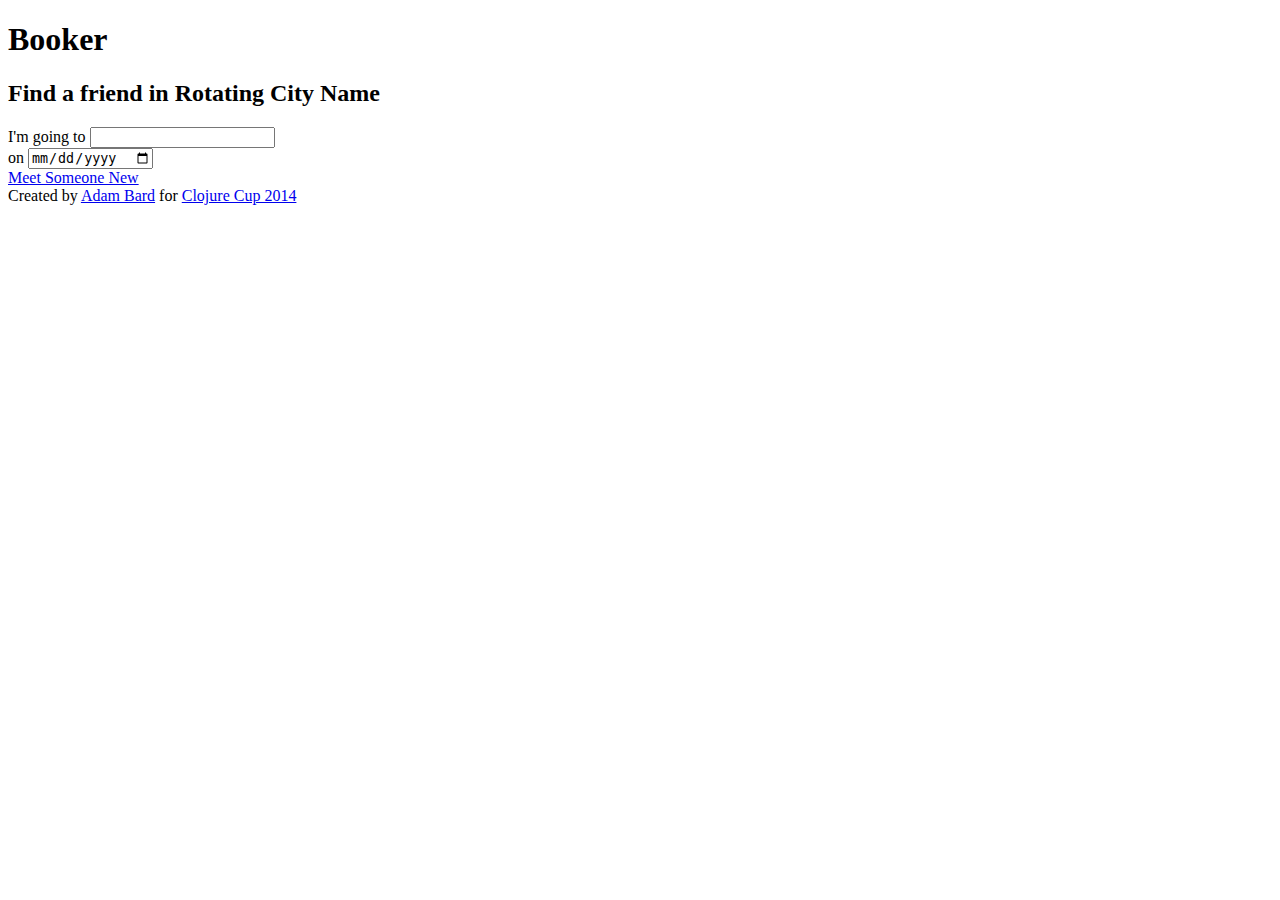
==== resources/public/index.html @ 8d532ca2 "Initial commit" ====
<!DOCTYPE html>
<html>
  <head>
    <meta charset='utf-8'>
    <meta content='IE=edge,chrome=1' http-equiv='X-UA-Compatible'>
    <meta content='' name='description'>
    <title>
      Subbub: Your subscription storefront in minutes
    </title>
    <link href="/css/base.css" media="screen" rel="stylesheet" type="text/css" />
    <link href="/css/skeleton.css" media="screen" rel="stylesheet" type="text/css" />
    <link href="/css/layout.css" media="screen" rel="stylesheet" type="text/css" />
    <link href="/css/screen.css" media="screen" rel="stylesheet" type="text/css" />
    <script src="/js/all.js" type="text/javascript"></script>
  </head>
  <body class='index'>
    <div class='splash'>
      <div class='container'>
        <div class='welcome row'>
          <h1>Booker</h1>
          <h2>
            Find a friend in
            <span class='city_name'>Rotating City Name</span>
          </h2>
        </div>
        <div class='row inputs'>
          <div class='six columns'>
            <label>I'm going to</label>
            <input class='destination' name='destination' type='text'>
          </div>
          <div class='six columns'>
            <label>on</label>
            <input class='date' name='date' type='date'>
          </div>
          <div class='four columns btn'>
            <a class='button submit' href='#'>Meet Someone New</a>
          </div>
        </div>
      </div>
    </div>
    <div class='footer'>
      <div class='container'>
        <div class='copyright'>
          Created by
          <a href='http://adambard.com/'>Adam Bard</a>
          for
          <a href='https://clojurecup.com/'>Clojure Cup 2014</a>
        </div>
      </div>
    </div>
    <script>
      (function(i,s,o,g,r,a,m){i['GoogleAnalyticsObject']=r;i[r]=i[r]||function(){
      (i[r].q=i[r].q||[]).push(arguments)},i[r].l=1*new Date();a=s.createElement(o),
      m=s.getElementsByTagName(o)[0];a.async=1;a.src=g;m.parentNode.insertBefore(a,m)
      })(window,document,'script','//www.google-analytics.com/analytics.js','ga');
      
      ga('create', 'UA-XXXXXXXX-XX', 'mydomain.com');
      ga('send', 'pageview');
    </script>
  </body>
</html>
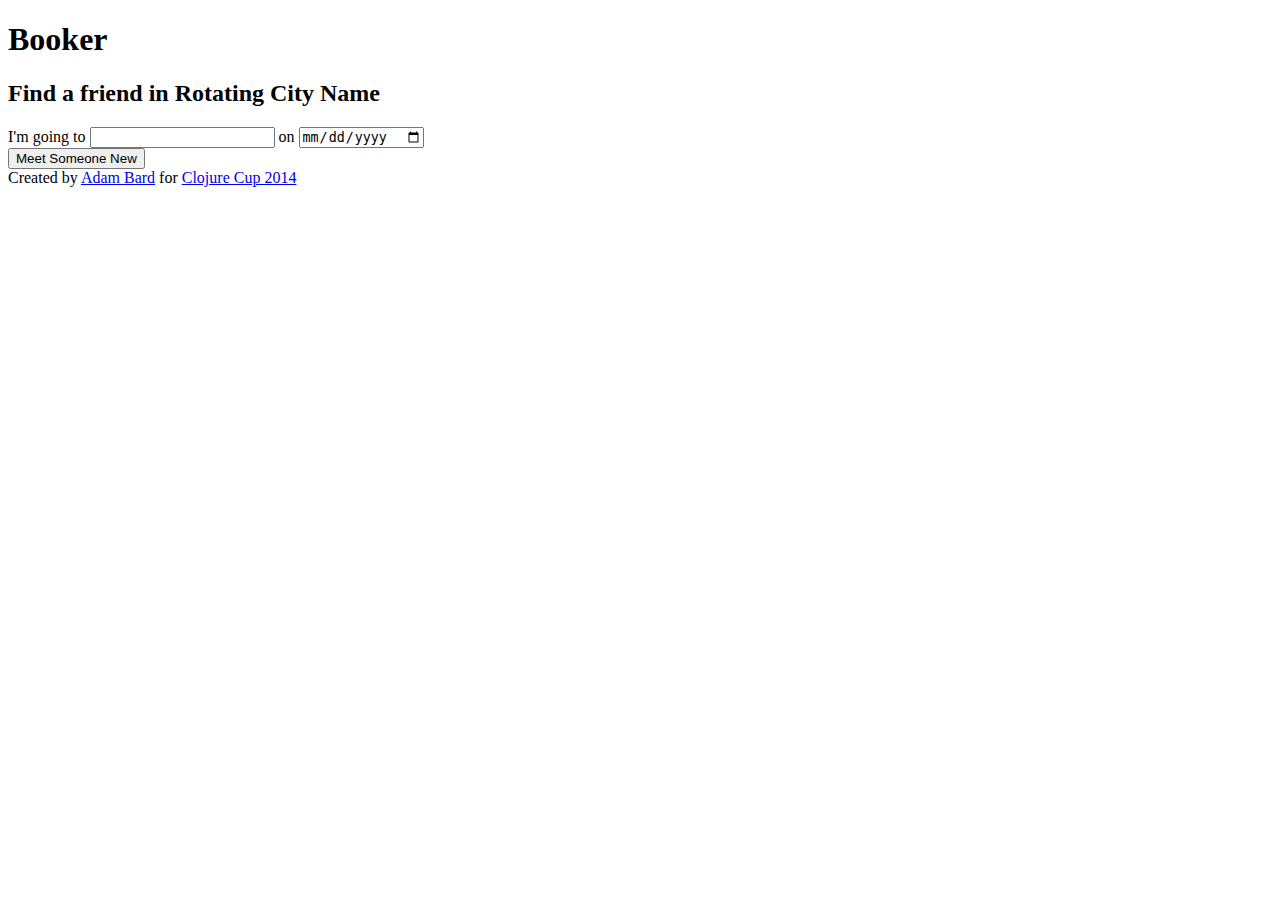
==== commit 6fc1f2a0: "Fixed some UI quirks" ====
--- a/resources/public/index.html
+++ b/resources/public/index.html
@@ -5,13 +5,14 @@
     <meta content='IE=edge,chrome=1' http-equiv='X-UA-Compatible'>
     <meta content='' name='description'>
     <title>
-      Subbub: Your subscription storefront in minutes
+      Search Results | Booker
     </title>
+    <link href='http://fonts.googleapis.com/css?family=Oxygen:400,700,300' rel='stylesheet' type='text/css'>
     <link href="/css/base.css" media="screen" rel="stylesheet" type="text/css" />
     <link href="/css/skeleton.css" media="screen" rel="stylesheet" type="text/css" />
     <link href="/css/layout.css" media="screen" rel="stylesheet" type="text/css" />
     <link href="/css/screen.css" media="screen" rel="stylesheet" type="text/css" />
-    <script src="/js/all.js" type="text/javascript"></script>
+    <link href="/css/pikaday.css" media="screen" rel="stylesheet" type="text/css" />
   </head>
   <body class='index'>
     <div class='splash'>
@@ -20,20 +21,24 @@
           <h1>Booker</h1>
           <h2>
             Find a friend in
-            <span class='city_name'>Rotating City Name</span>
+            <span id='city-name'>Rotating City Name</span>
           </h2>
         </div>
-        <div class='row inputs'>
-          <div class='six columns'>
-            <label>I'm going to</label>
-            <input class='destination' name='destination' type='text'>
-          </div>
-          <div class='six columns'>
-            <label>on</label>
-            <input class='date' name='date' type='date'>
-          </div>
-          <div class='four columns btn'>
-            <a class='button submit' href='#'>Meet Someone New</a>
+        <div class='row' id='inputs-row'>
+          <div id='inputs'>
+            <form action='/search/'>
+              <div class='twelve columns'>
+                <div class='p'>
+                  I'm going to
+                  <input class='destination' name='destination' type='text'>
+                  on
+                  <input class='date' name='date' type='date'>
+                </div>
+              </div>
+              <div class='four columns btn'>
+                <button class='button submit' href='#'>Meet Someone New</button>
+              </div>
+            </form>
           </div>
         </div>
       </div>
@@ -48,6 +53,7 @@
         </div>
       </div>
     </div>
+    <script src="/js/booker.min.js" type="text/javascript"></script>
     <script>
       (function(i,s,o,g,r,a,m){i['GoogleAnalyticsObject']=r;i[r]=i[r]||function(){
       (i[r].q=i[r].q||[]).push(arguments)},i[r].l=1*new Date();a=s.createElement(o),
@@ -59,3 +65,4 @@
     </script>
   </body>
 </html>
+
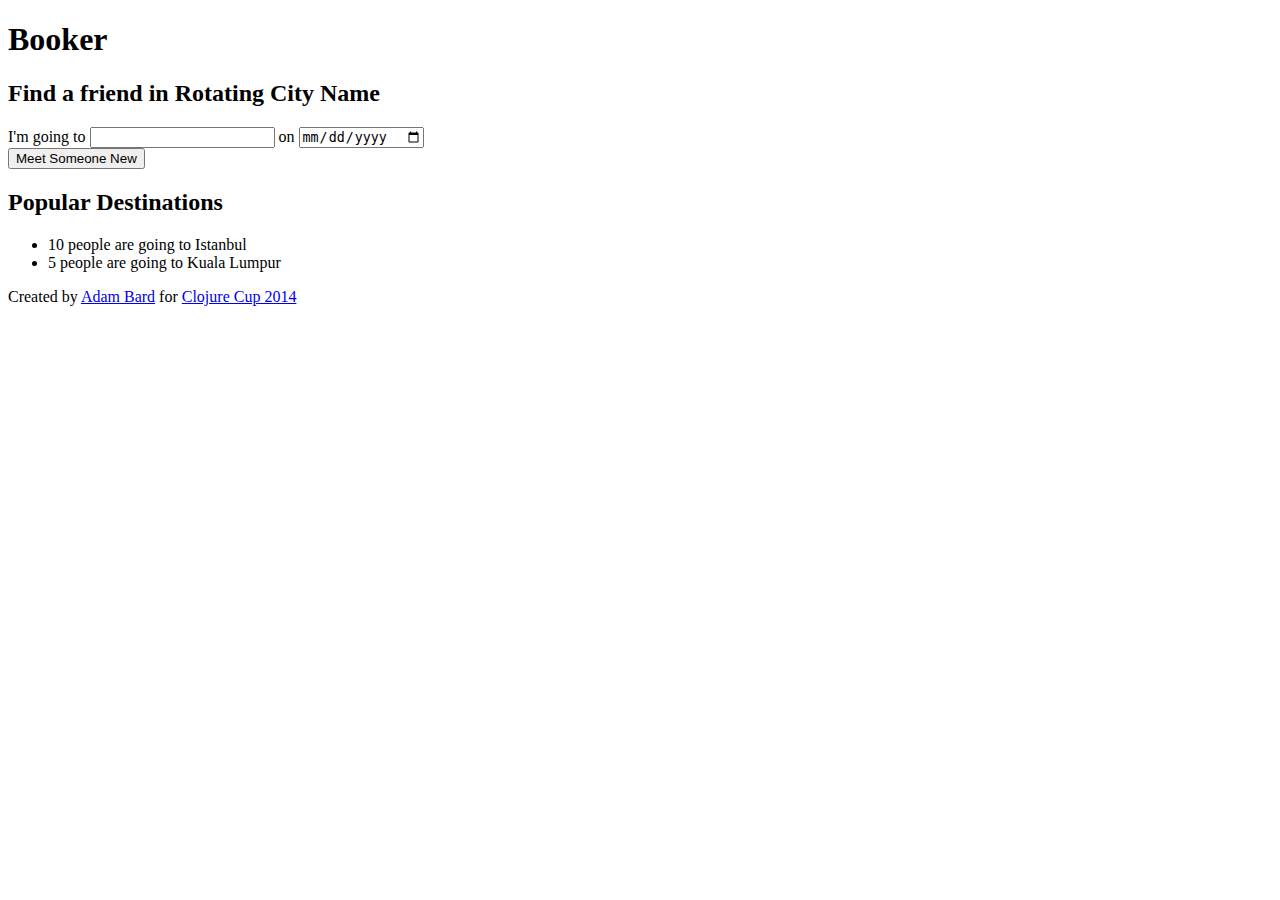
==== commit d5aacb79: "Added popular destinations and splash photo rotating" ====
--- a/resources/public/index.html
+++ b/resources/public/index.html
@@ -15,7 +15,7 @@
     <link href="/css/pikaday.css" media="screen" rel="stylesheet" type="text/css" />
   </head>
   <body class='index'>
-    <div class='splash'>
+    <div class='splash splash1'>
       <div class='container'>
         <div class='welcome row'>
           <h1>Booker</h1>
@@ -41,6 +41,21 @@
             </form>
           </div>
         </div>
+        <section class='popular-destinations'>
+          <h2>Popular Destinations</h2>
+          <ul class='popular-destinations'>
+            <li class='popular-destination'>
+              <span class='num-visitors'>10</span>
+              people are going to
+              <a class='dest-link'>Istanbul</a>
+            </li>
+            <li class='popular-destination'>
+              <span class='num-visitors'>5</span>
+              people are going to
+              <a class='dest-link'>Kuala Lumpur</a>
+            </li>
+          </ul>
+        </section>
       </div>
     </div>
     <div class='footer'>
